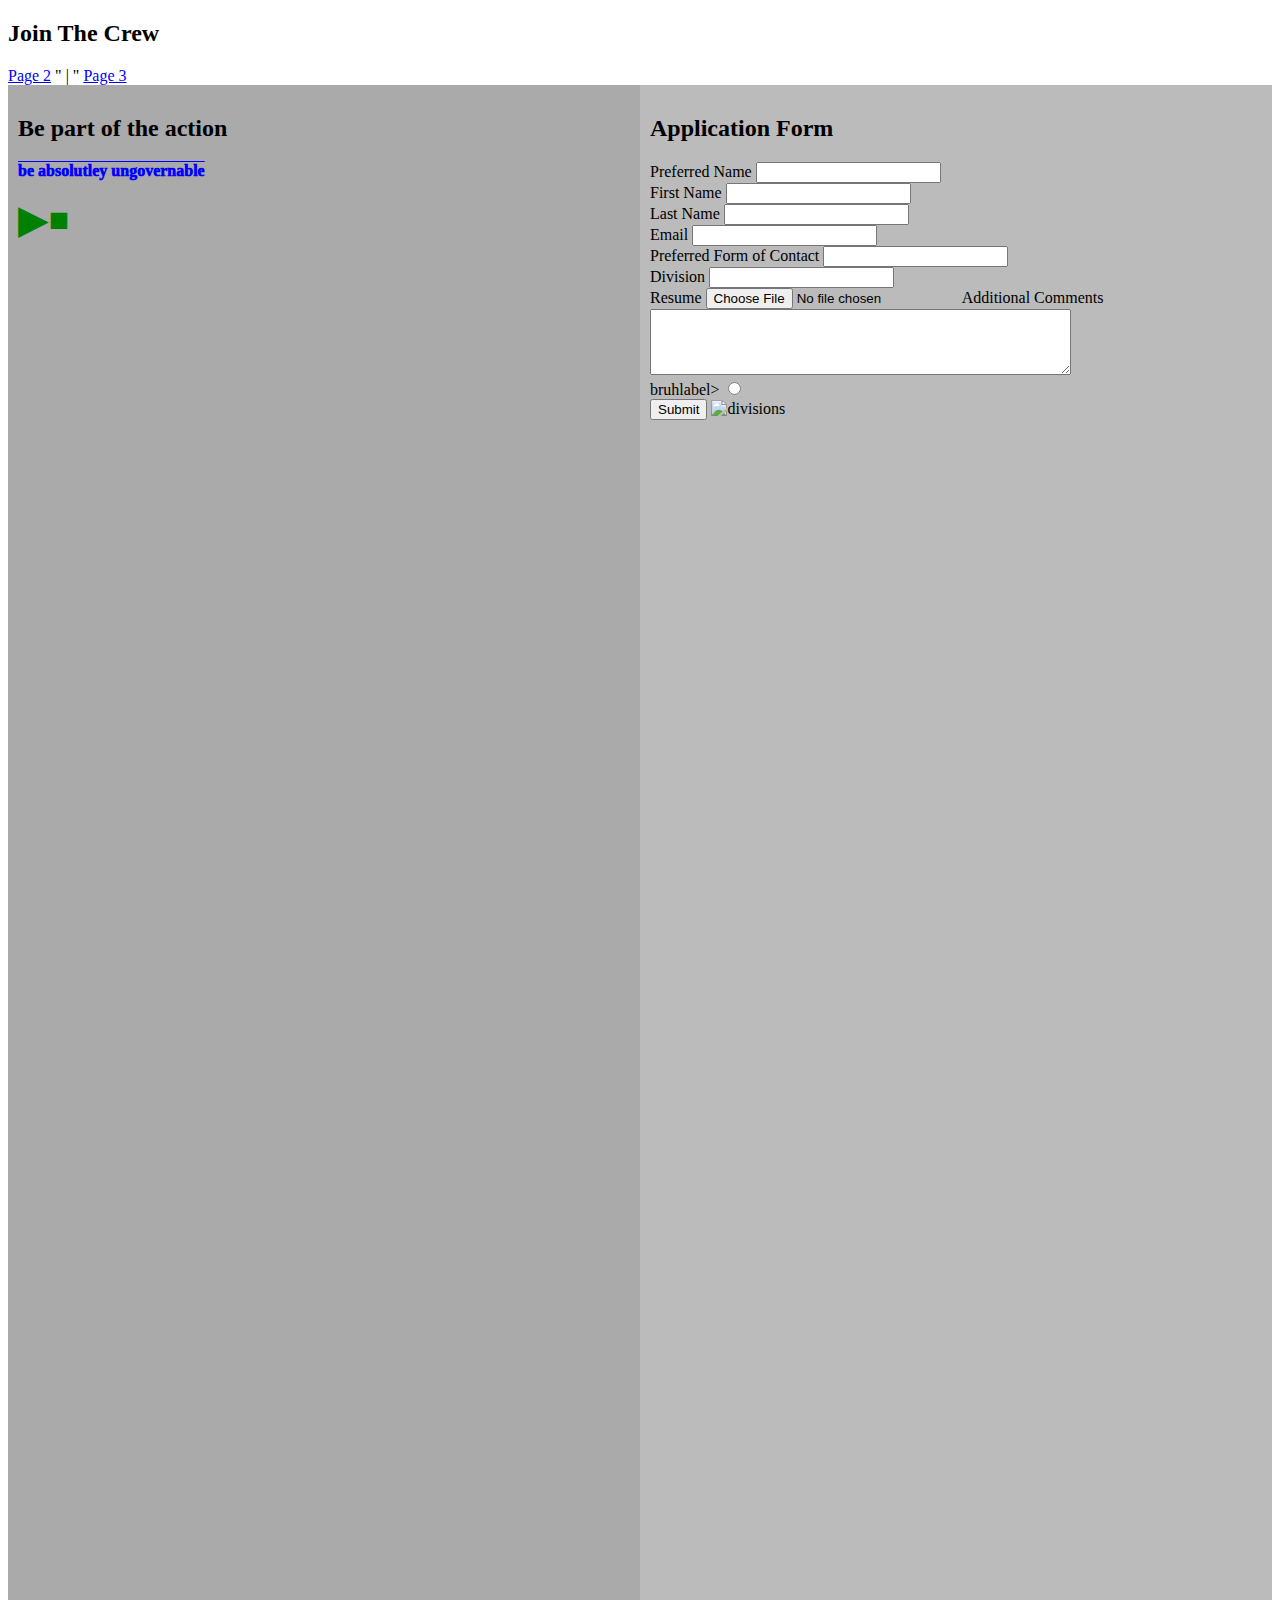
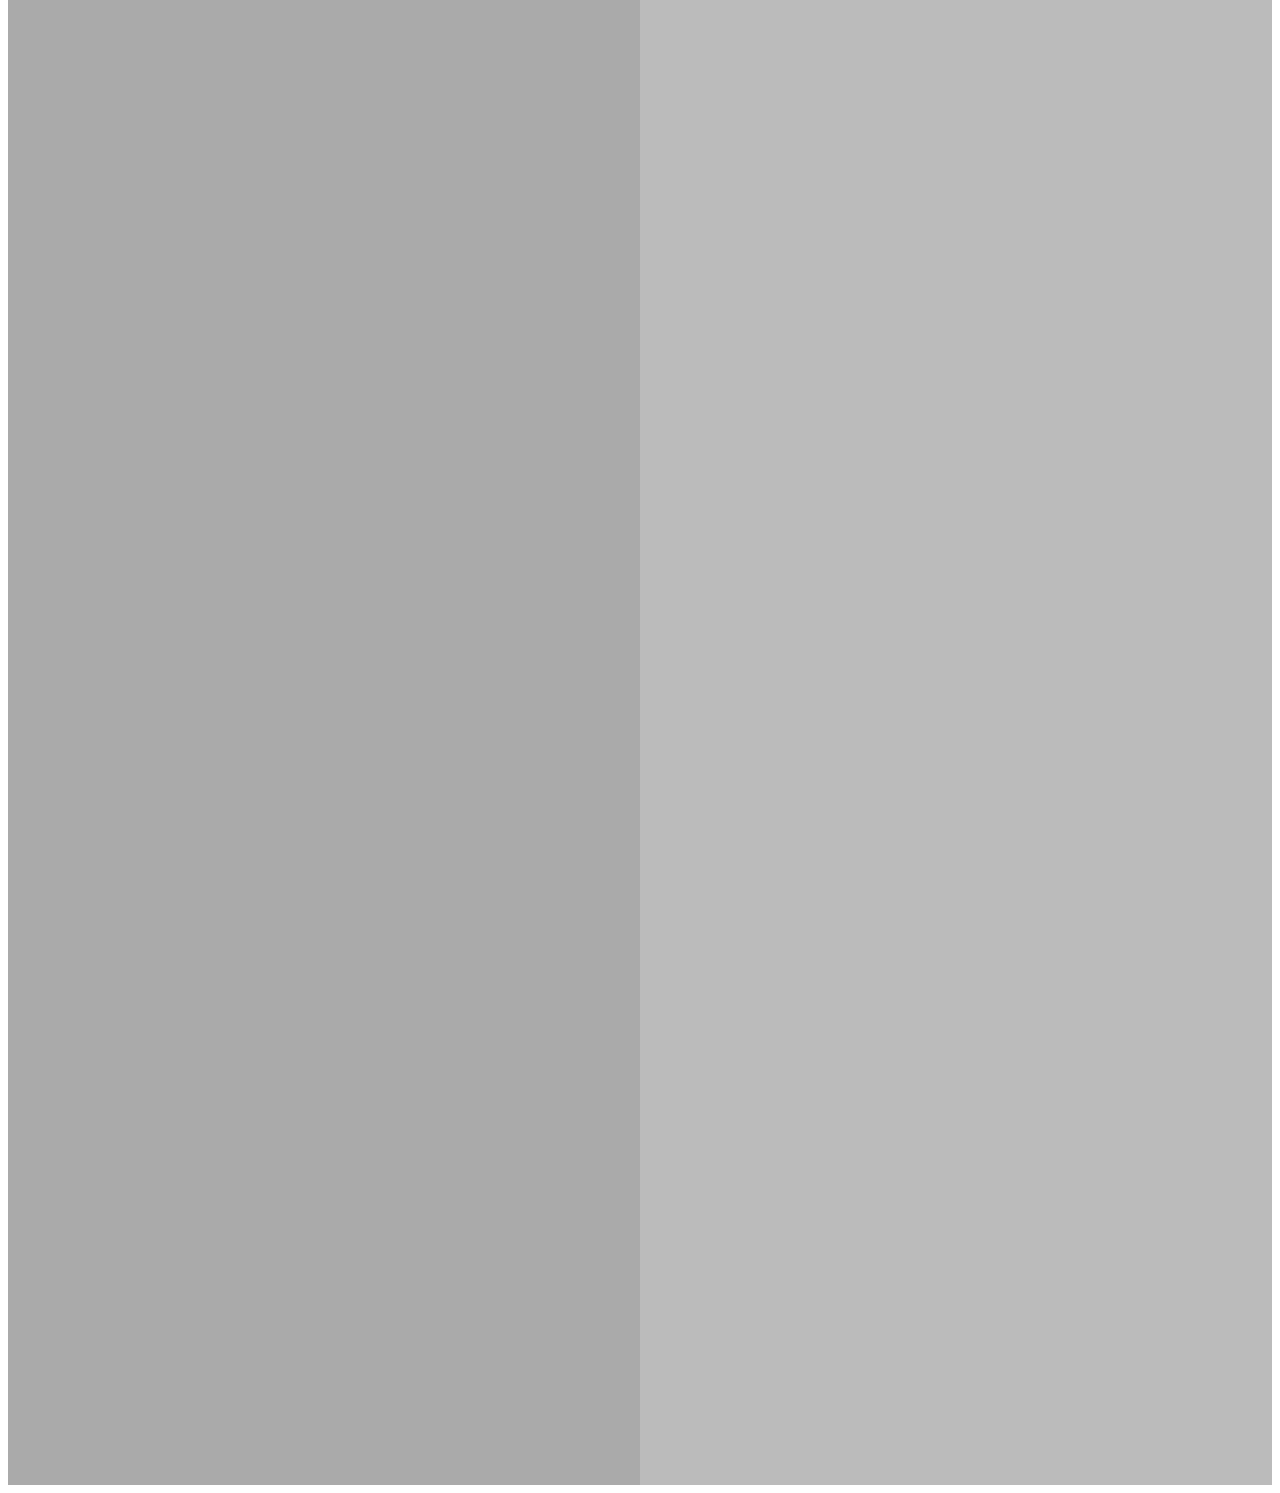
==== form.html @ 186e8eb6 "Update form.html" ====
<!doctype html>
<html lang="en">
 <head>
	<meta charset="utf-8">
 <title>under construction</title>


  <link rel="stylesheet" type="text/css" href="style.css">
  <!-- This is Warren's NEW index page -->
  
<style>
* {
  box-sizing: border-box;
}


.column {
  float: left;
  width: 50%;
  padding: 10px;
  height: 3000px; 
}

/* Clear floats after the columns */
.row:after {
  content: "";
  display: table;
  clear: both;
}
</style>
</head>
<body>

<h2>Join The Crew</h2>
<div id="menu"><a href="Gallery_2.html">Page 2</a>
	" | "
<a href= "Page_3.html">Page 3</a></div>
<div class="row">
  <div class="column" style="background-color:#aaa;">
    <h2>Be part of the action</h2>
    <p>be absolutley ungovernable</p>
    <div class=player>
   <span class="play_btn">▶⏹</span>

    </div>
  </div>
  <div class="column" style="background-color:#bbb;">
    <h2>Application Form</h2>
    <p>
		<div class="form_bg"
		
		<form>
		
			<label for="user_pname">Preferred Name</label>
			<input type="text" id="user_pname" name="preferred_name">
		<br>
			<label for="F_Name">First Name</label>
			<input type="text" id="F_Name">
		<br>
			<label for="L_Name">Last Name</label>
			<input type="text" id="L_Name">
		<br>
			<label for="Email_Add">Email</label>
			<input type="email" id="Email_Add">
		<br>
			<label for="ccn">Preferred Form of Contact</label>
			<input type="text" id="ccn">
		<br>
			<label for="dv">Division</label>
			<input type="text" id="dv">
		<br>
			<label for="ufile">Resume</label>
			<input type="file" accept=".pdf" id="ufile" name="ufile"
		<br>
			<label for="site_comment">Additional Comments</label>
			<textarea id="site_comment" name="link_comment" rows="4" cols="50"></textarea>
		<br>	
			<label for="haha">bruh</label>label>
			<input type="radio" id="haha" name="I consent">
		<br>
			<input type="submit" id="sbmt" name="submit_application" value="Submit"
		</form>
     
	<img src="https://images-wixmp-ed30a86b8c4ca887773594c2.wixmp.com/f/d8f16556-4d3b-4541-9ef1-08a618b6575d/d9rj9as-a84a9bfb-2cca-48a1-a983-e93dba98e8dd.png/v1/fill/w_800,h_888,q_80,strp/space_battleship_yamato_starblazers_uniforms_by_charyui_d9rj9as-fullview.jpg?token=eyJ0eXAiOiJKV1QiLCJhbGciOiJIUzI1NiJ9.[base64].107S1rjmoCkJqK1LF28pUkgkkL92irTcRWIQ4vz5A8Y" alt="divisions" class="responsive"
    </p>
  </div>
</div>

</body>
</html>
---- style.css ----
<head>
<!-- this is ripped from intro to HTML and tags -->
	<style>
	/*Heading 1 styles*/
	h1 {color: blue;}
	/* Paragraph styles */
	p {
	color:blue;
	font-weight: 1000;
	text-decoration: overline;
	}
	/*Anchor Styles*/
	a {
	color: red;
	}
	bg_div {
    background-image: url("space.jpg");
}
	.responsive {
	width: 100%;
	height: auto;
}
a {
    color: blue;
}

a:visited {
    color: purple;
}

a:hover {
    color: crimson;
}

a:active {
    border: 3px solid crimson;
}
button:focus {
    border: 3px solid blue;
}

input:focus {
    border: 3px solid blue;
}
.play_btn {
	color: green;
	font-size: 40px;
}
.play_btn:hover {
	color: orange;
}
.player {
	min-height: 200px;
	min-width: 400px;
}
	</style>
</head>
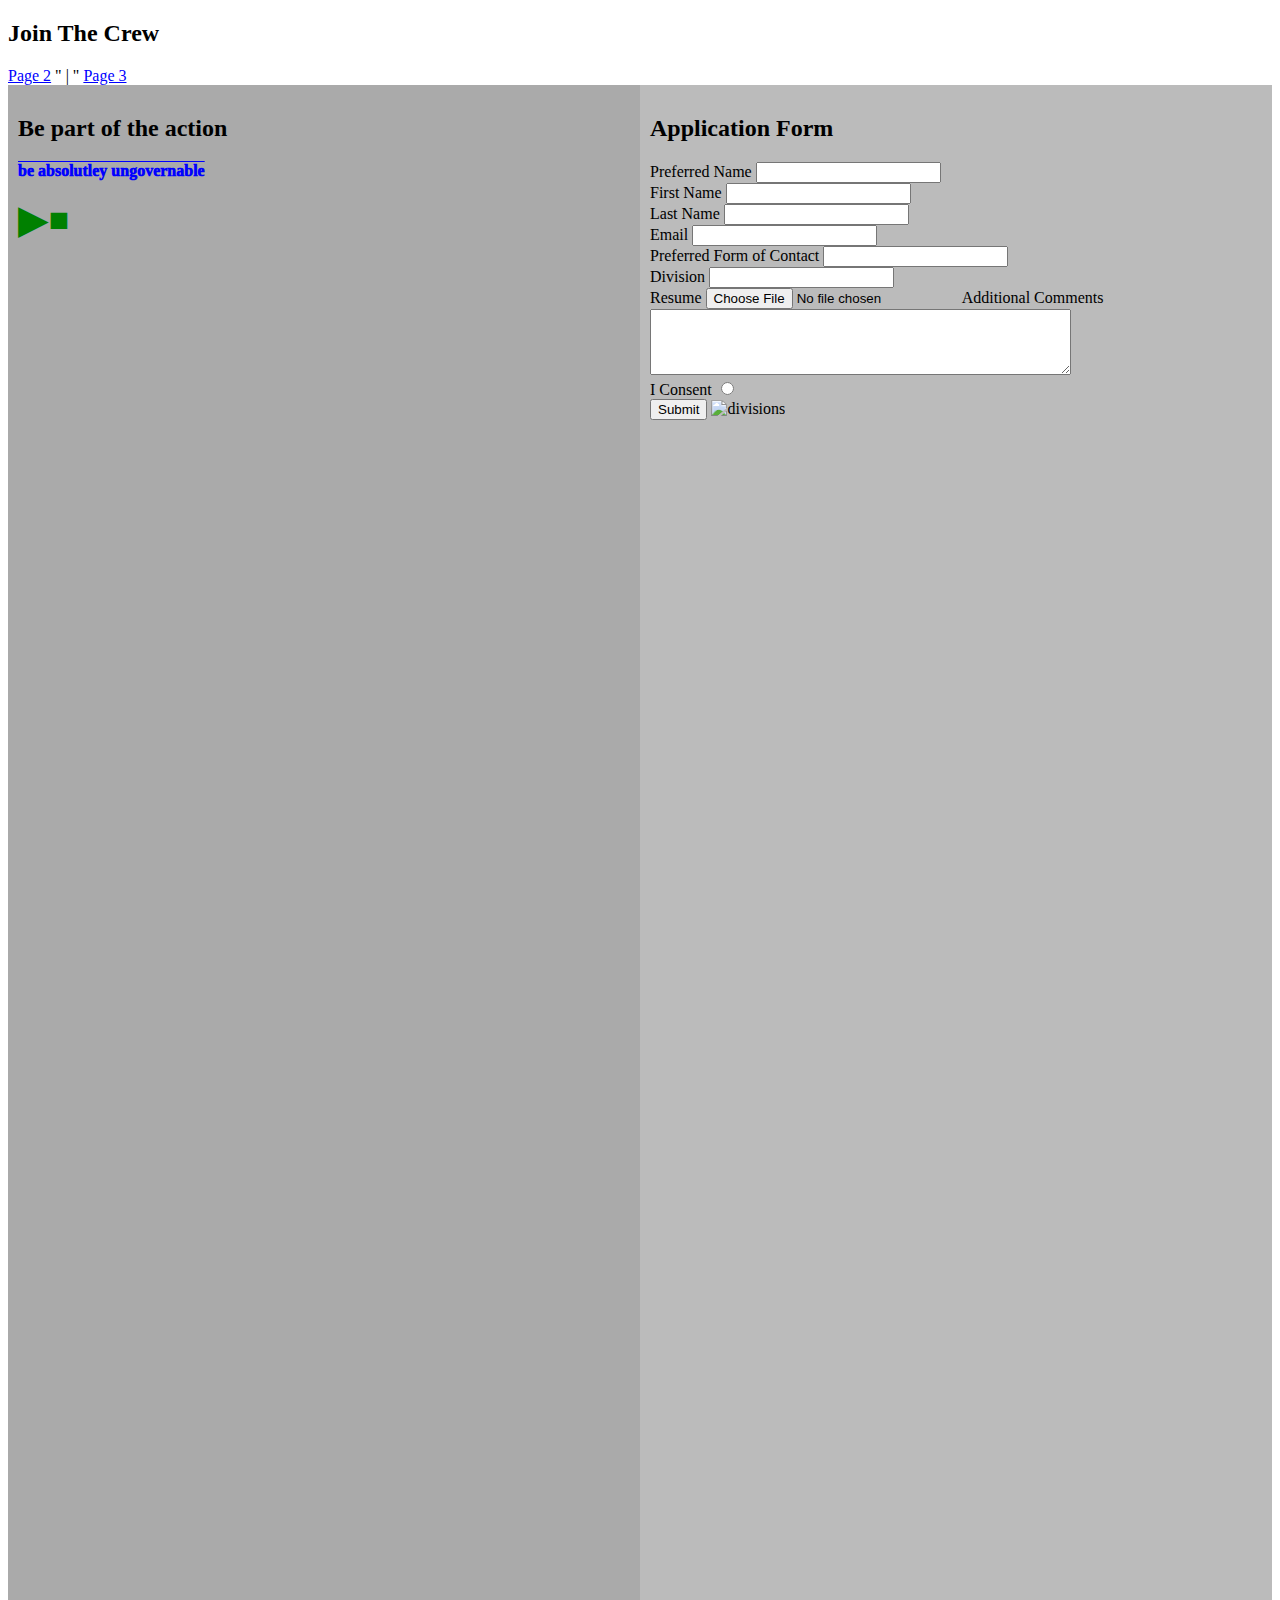
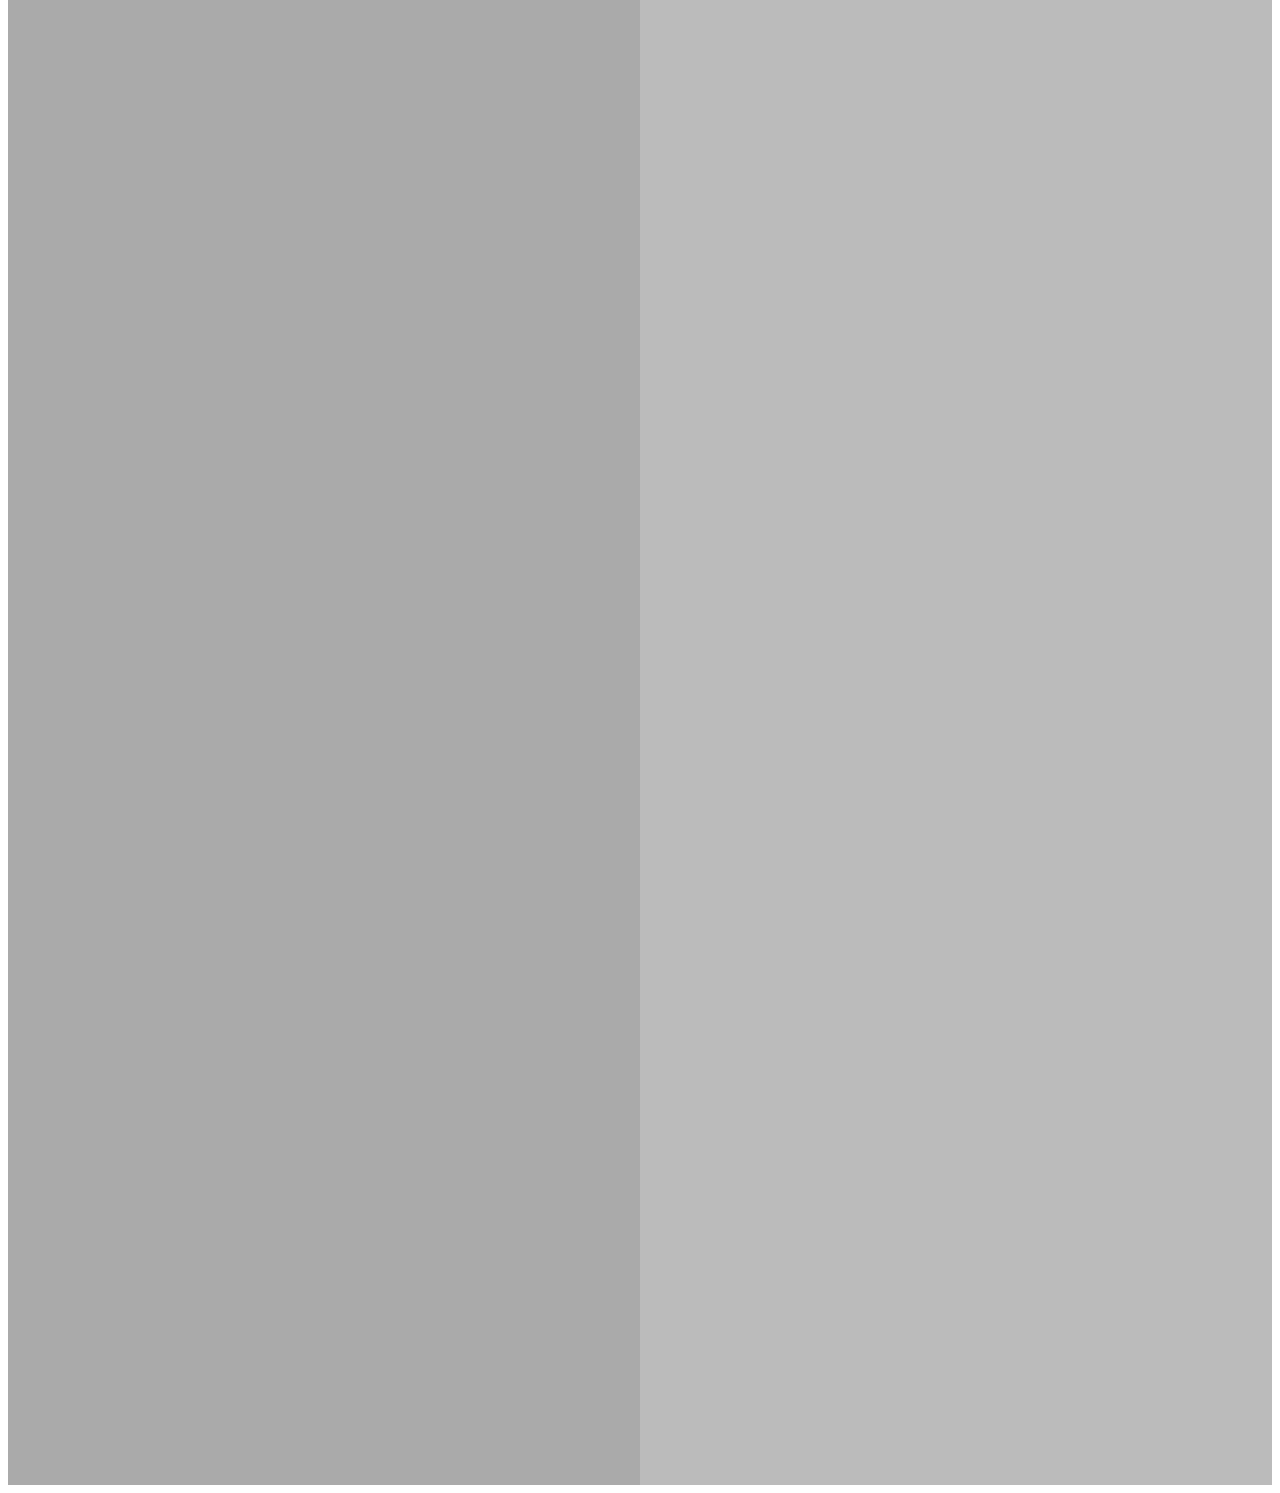
==== commit dc4a9eea: "Update form.html" ====
--- a/form.html
+++ b/form.html
@@ -75,7 +75,7 @@
 			<label for="site_comment">Additional Comments</label>
 			<textarea id="site_comment" name="link_comment" rows="4" cols="50"></textarea>
 		<br>	
-			<label for="haha">bruh</label>label>
+			<label for="haha">I Consent</label>
 			<input type="radio" id="haha" name="I consent">
 		<br>
 			<input type="submit" id="sbmt" name="submit_application" value="Submit"
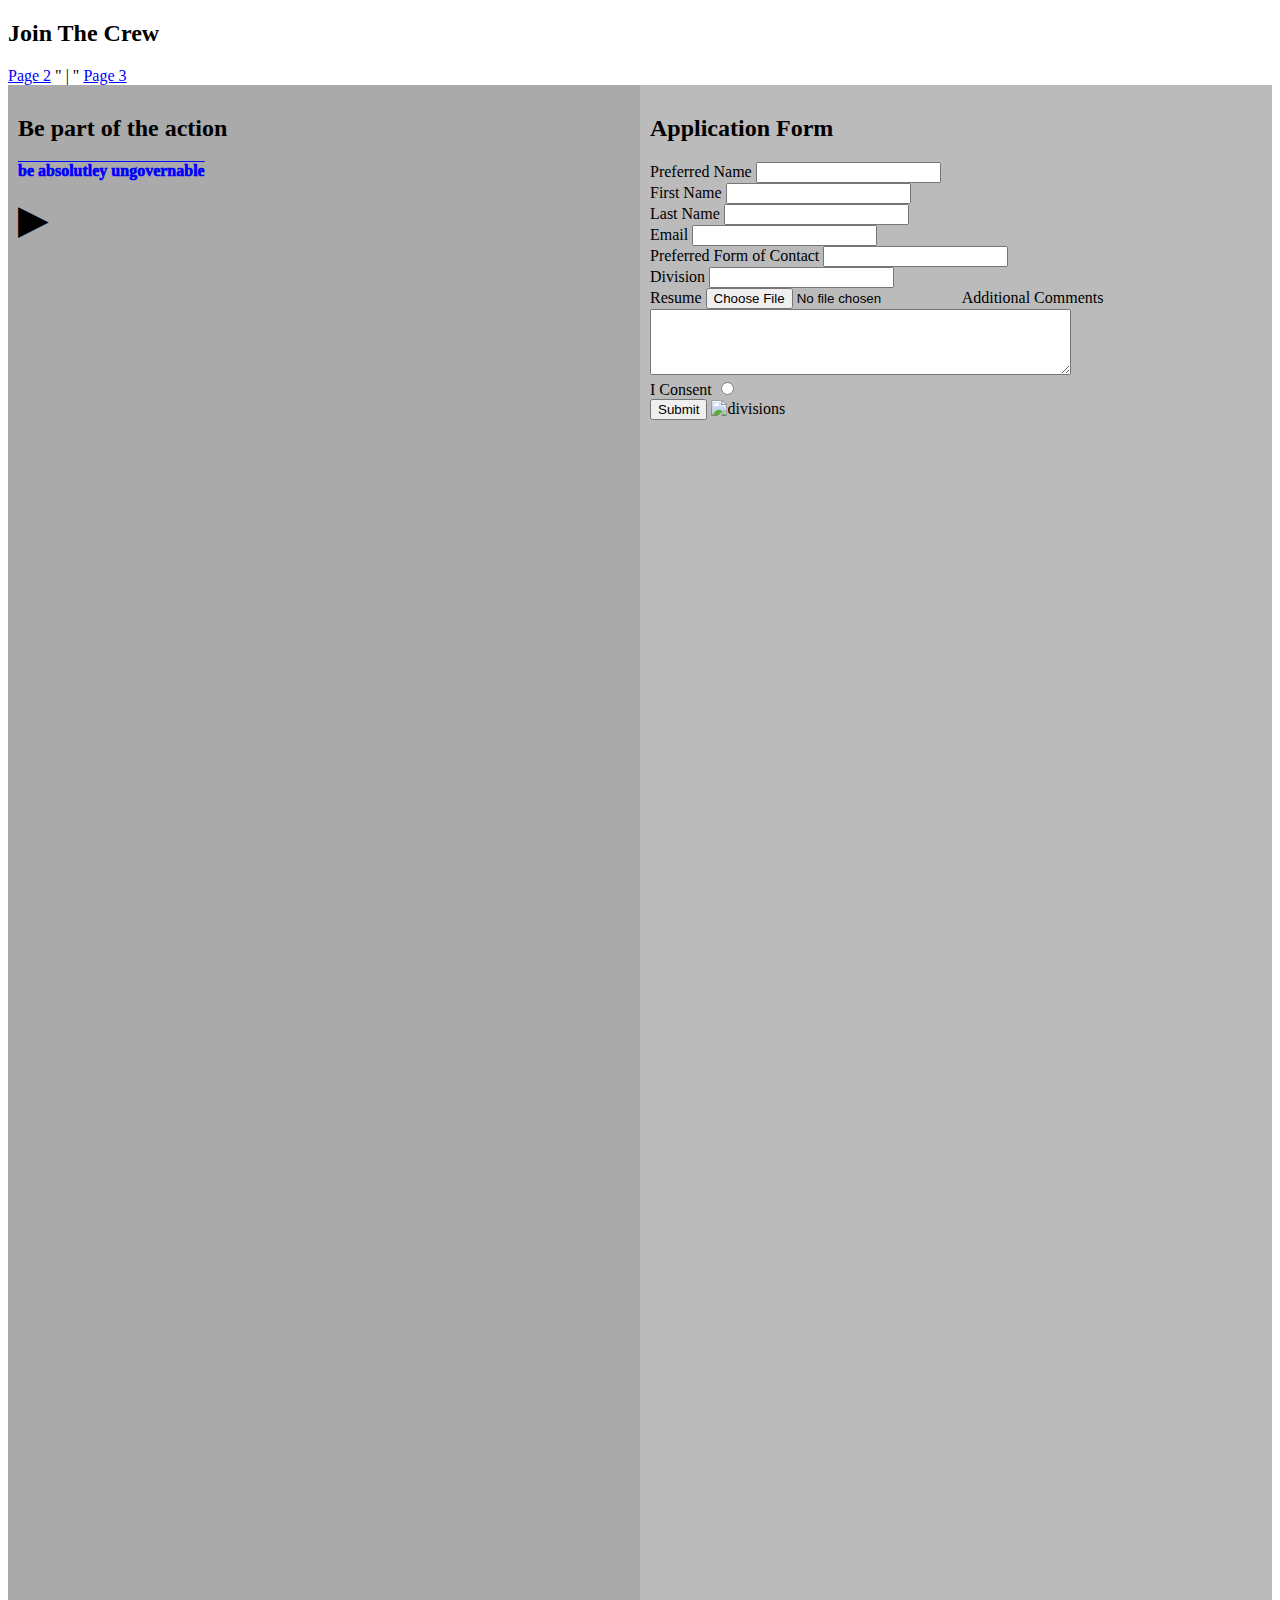
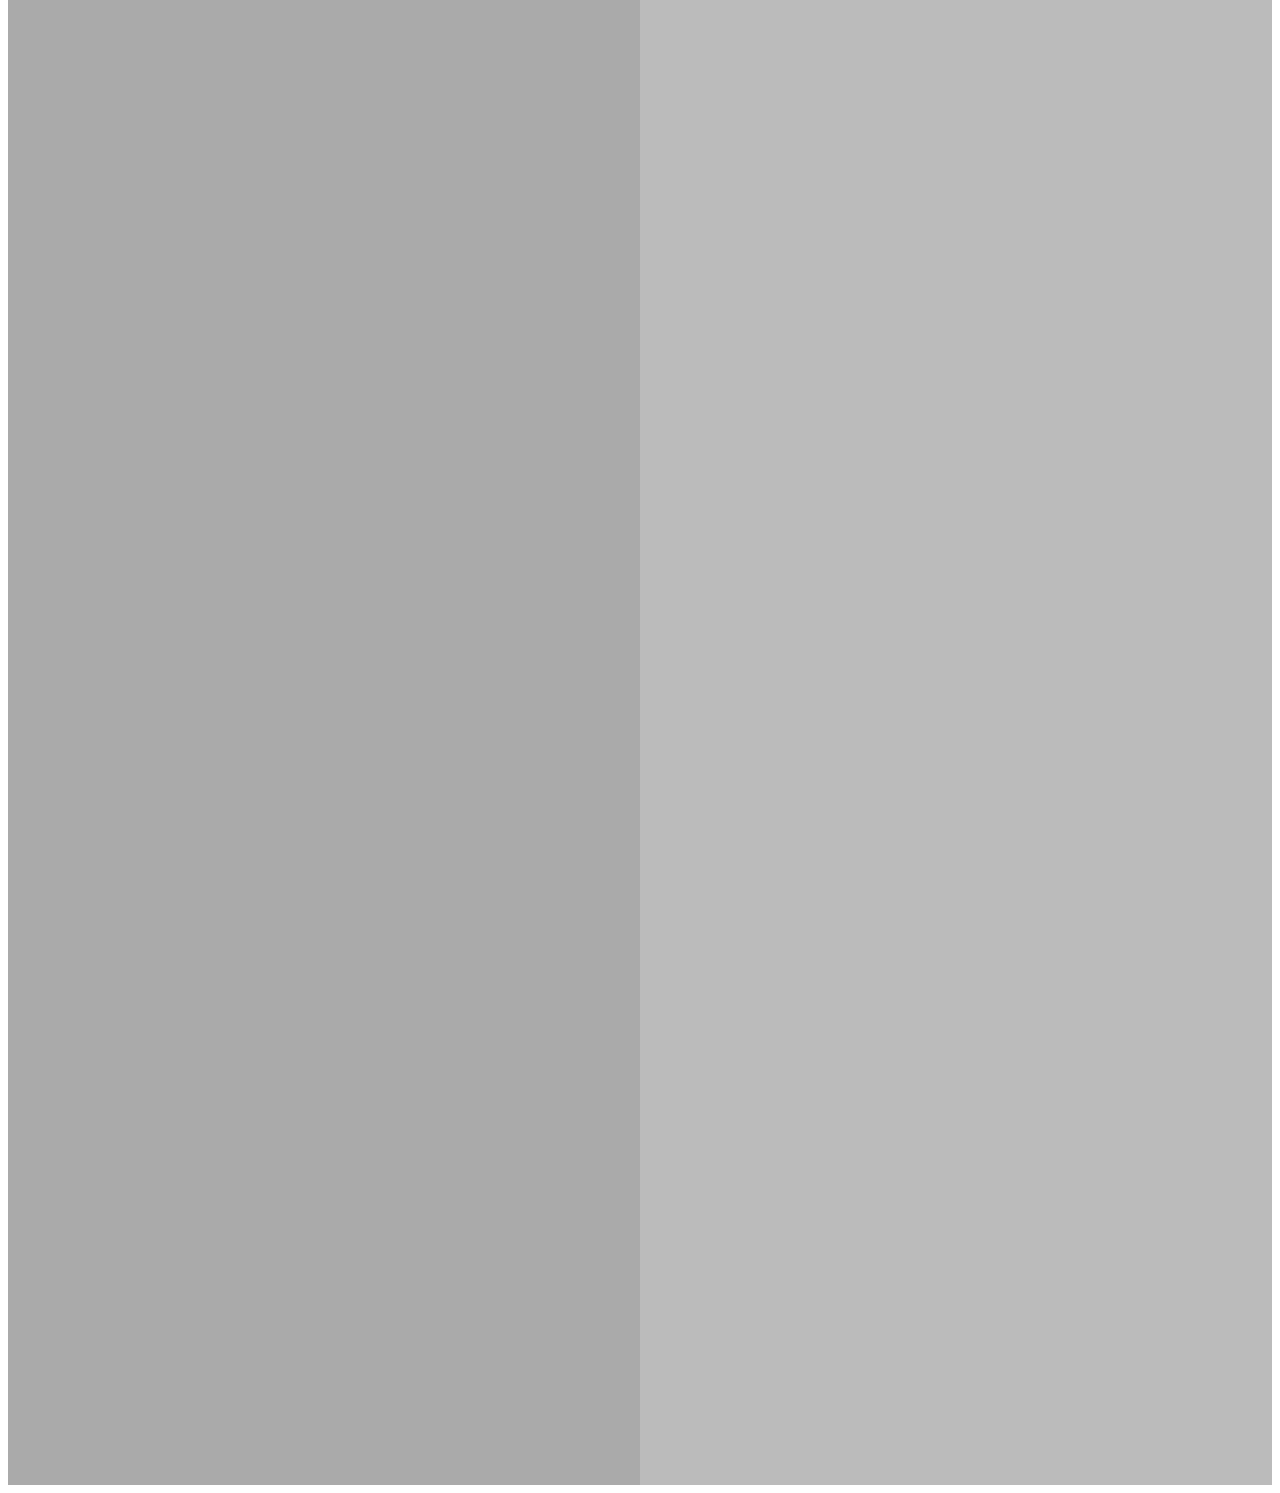
==== commit a808f2d1: "Update form.html" ====
--- a/form.html
+++ b/form.html
@@ -40,7 +40,7 @@
     <h2>Be part of the action</h2>
     <p>be absolutley ungovernable</p>
     <div class=player>
-   <span class="play_btn">▶⏹</span>
+   <span class="play_btn">▶</span>
 
     </div>
   </div>
--- a/style.css
+++ b/style.css
@@ -1,15 +1,14 @@
-<head>
 <!-- this is ripped from intro to HTML and tags -->
-	<style>
-	/*Heading 1 styles*/
+	
+	
 	h1 {color: blue;}
-	/* Paragraph styles */
+	
 	p {
 	color:blue;
 	font-weight: 1000;
 	text-decoration: overline;
 	}
-	/*Anchor Styles*/
+	
 	a {
 	color: red;
 	}
@@ -43,11 +42,12 @@
     border: 3px solid blue;
 }
 .play_btn {
-	color: green;
+	 color: black;
+    transition: color 2s ease-out;
 	font-size: 40px;
 }
 .play_btn:hover {
-	color: orange;
+	color: red;
 }
 .player {
 	min-height: 200px;
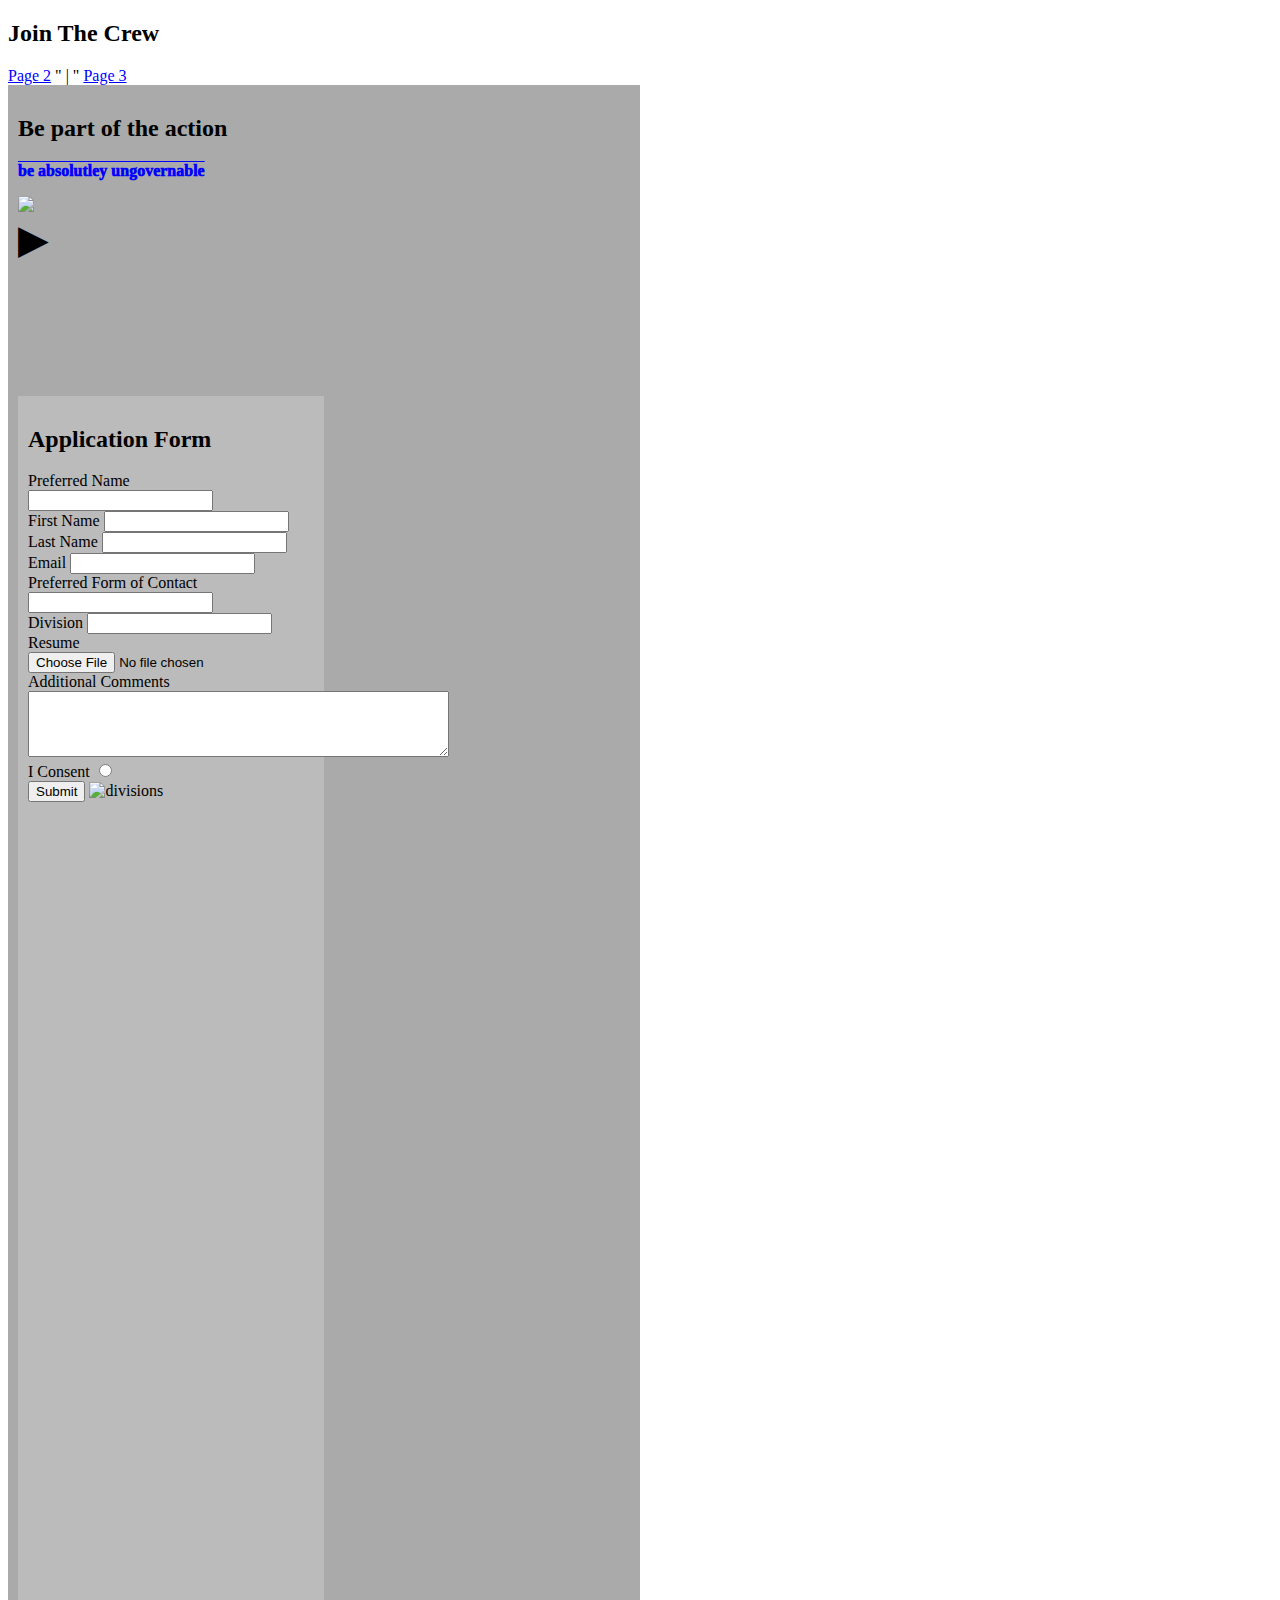
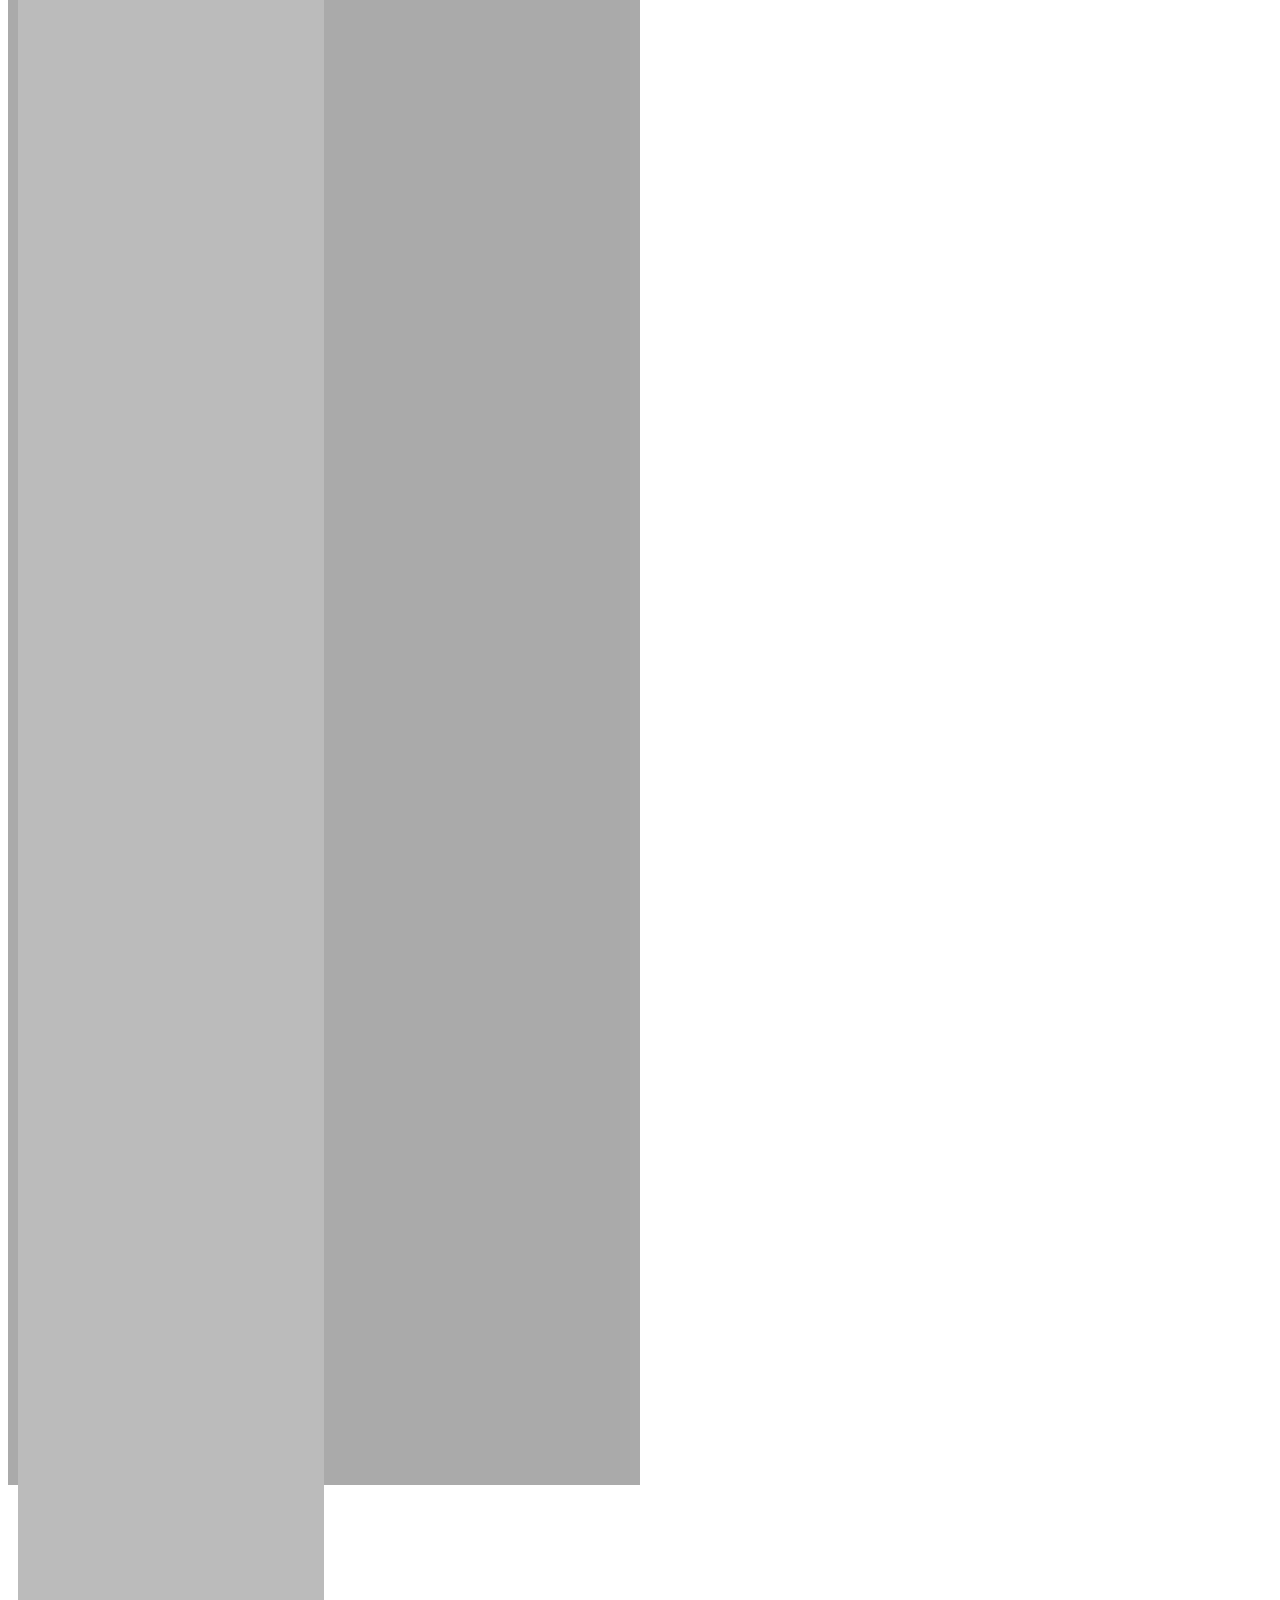
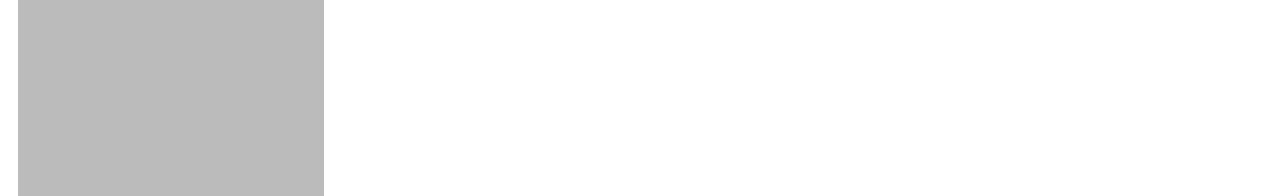
==== commit e00d1672: "Update form.html" ====
--- a/form.html
+++ b/form.html
@@ -40,6 +40,8 @@
     <h2>Be part of the action</h2>
     <p>be absolutley ungovernable</p>
     <div class=player>
+	    <div class="player_window">
+		    <img class="h_img" src="https://static.wikia.nocookie.net/yamato/images/4/41/Cosmo_Navy_patch.png/revision/latest?cb=20160807231429"><br>
    <span class="play_btn">▶</span>
 
     </div>
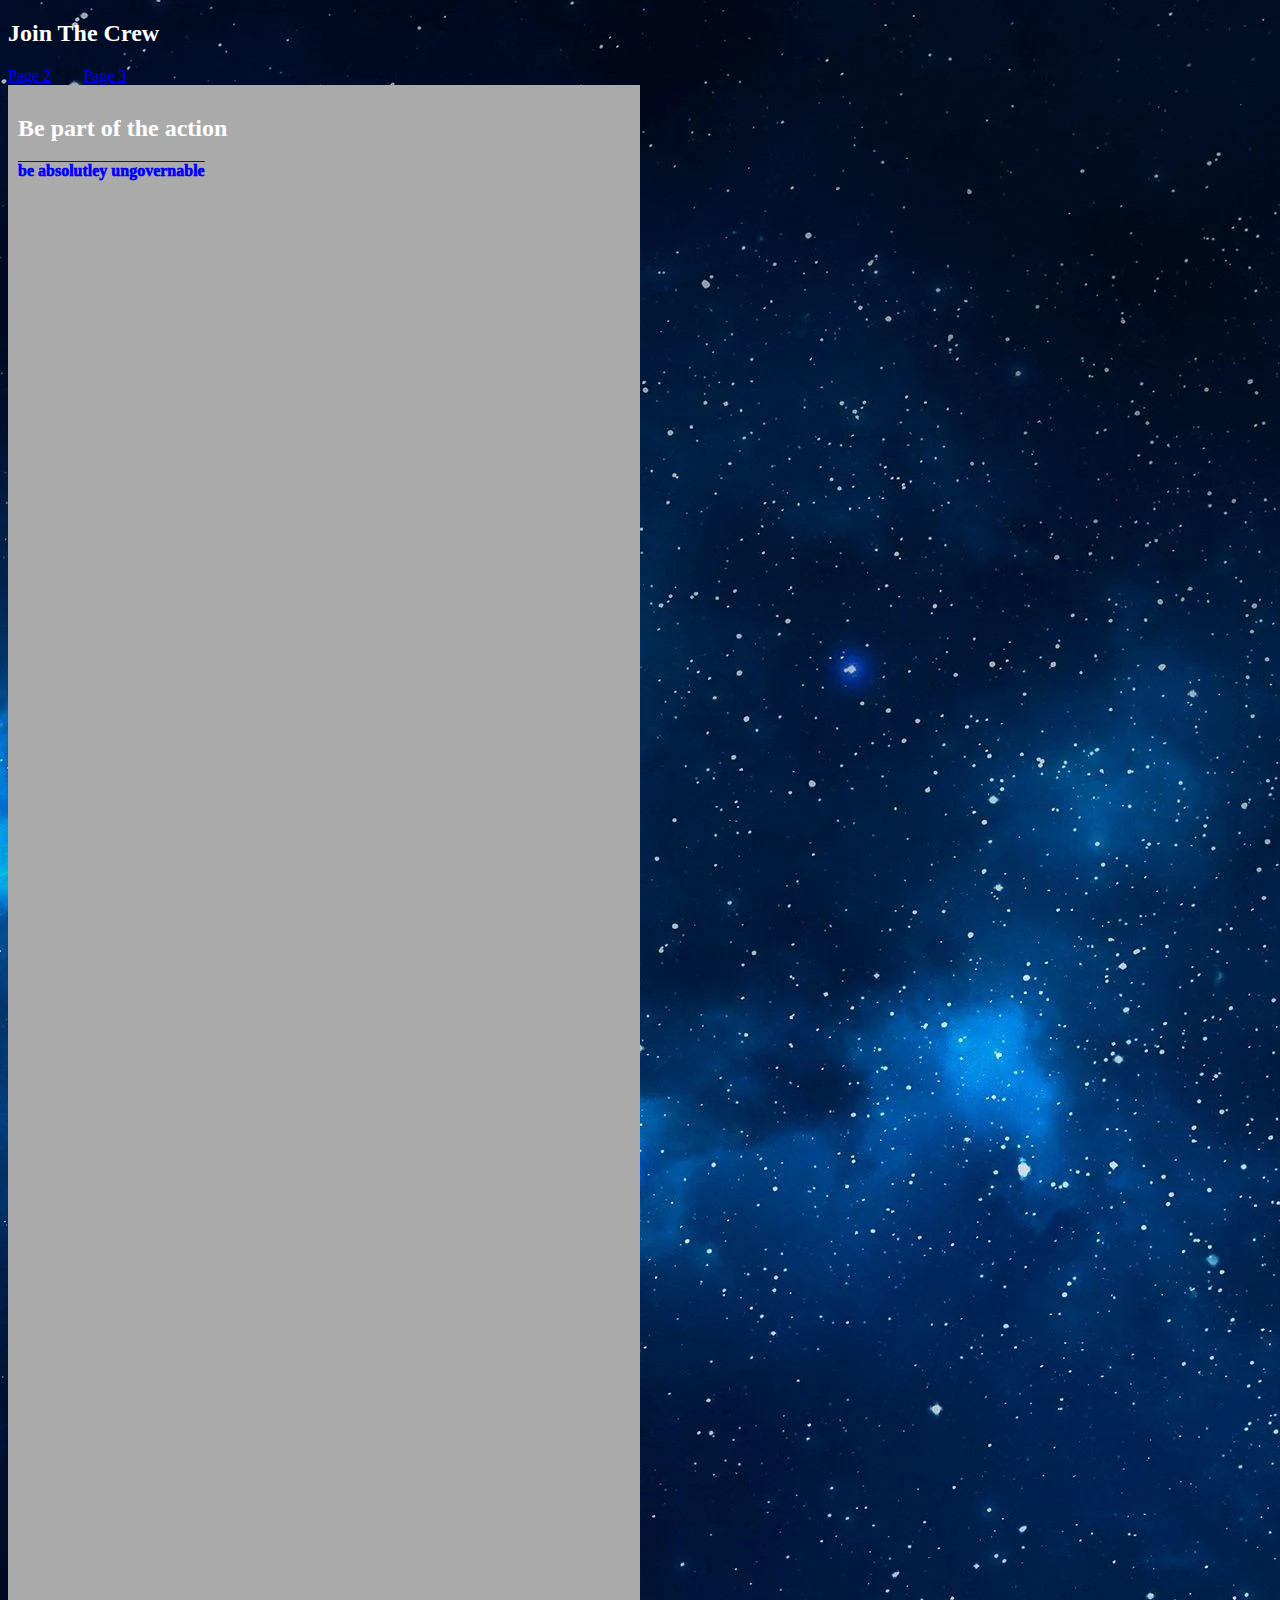
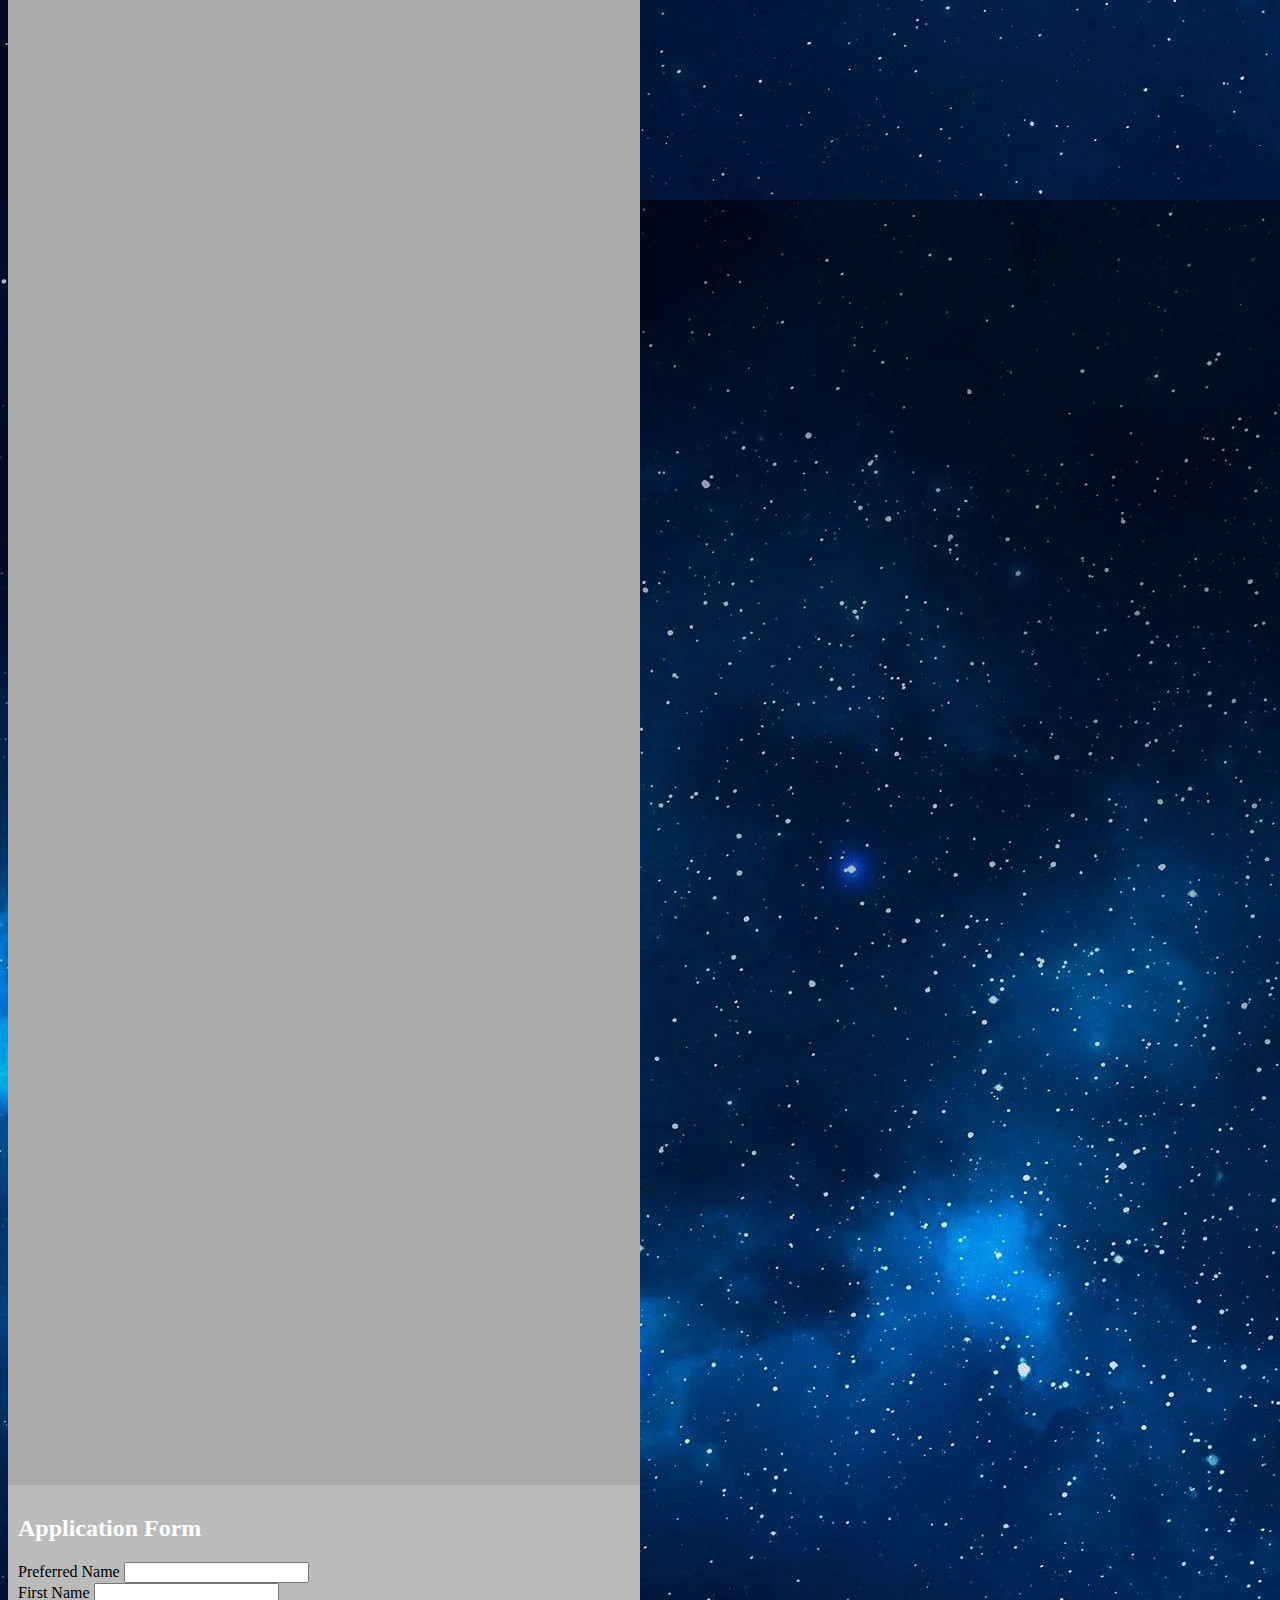
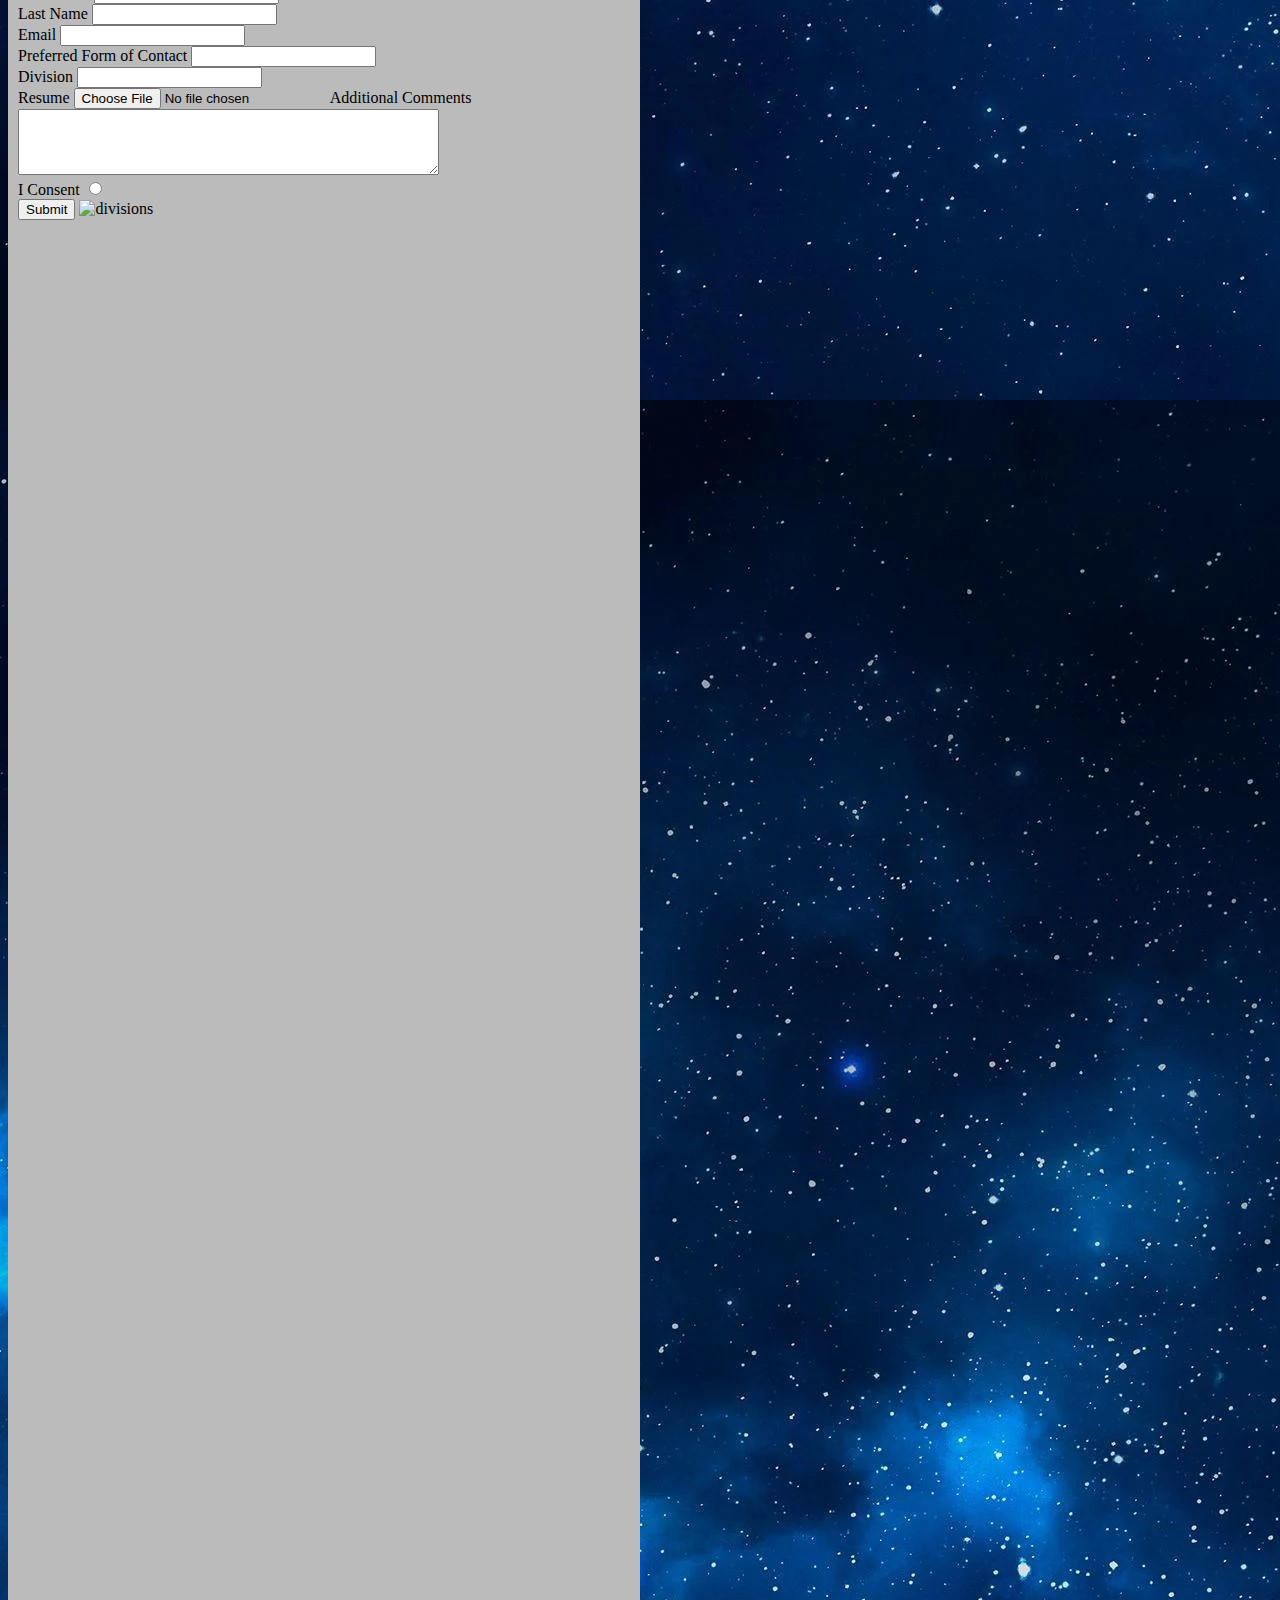
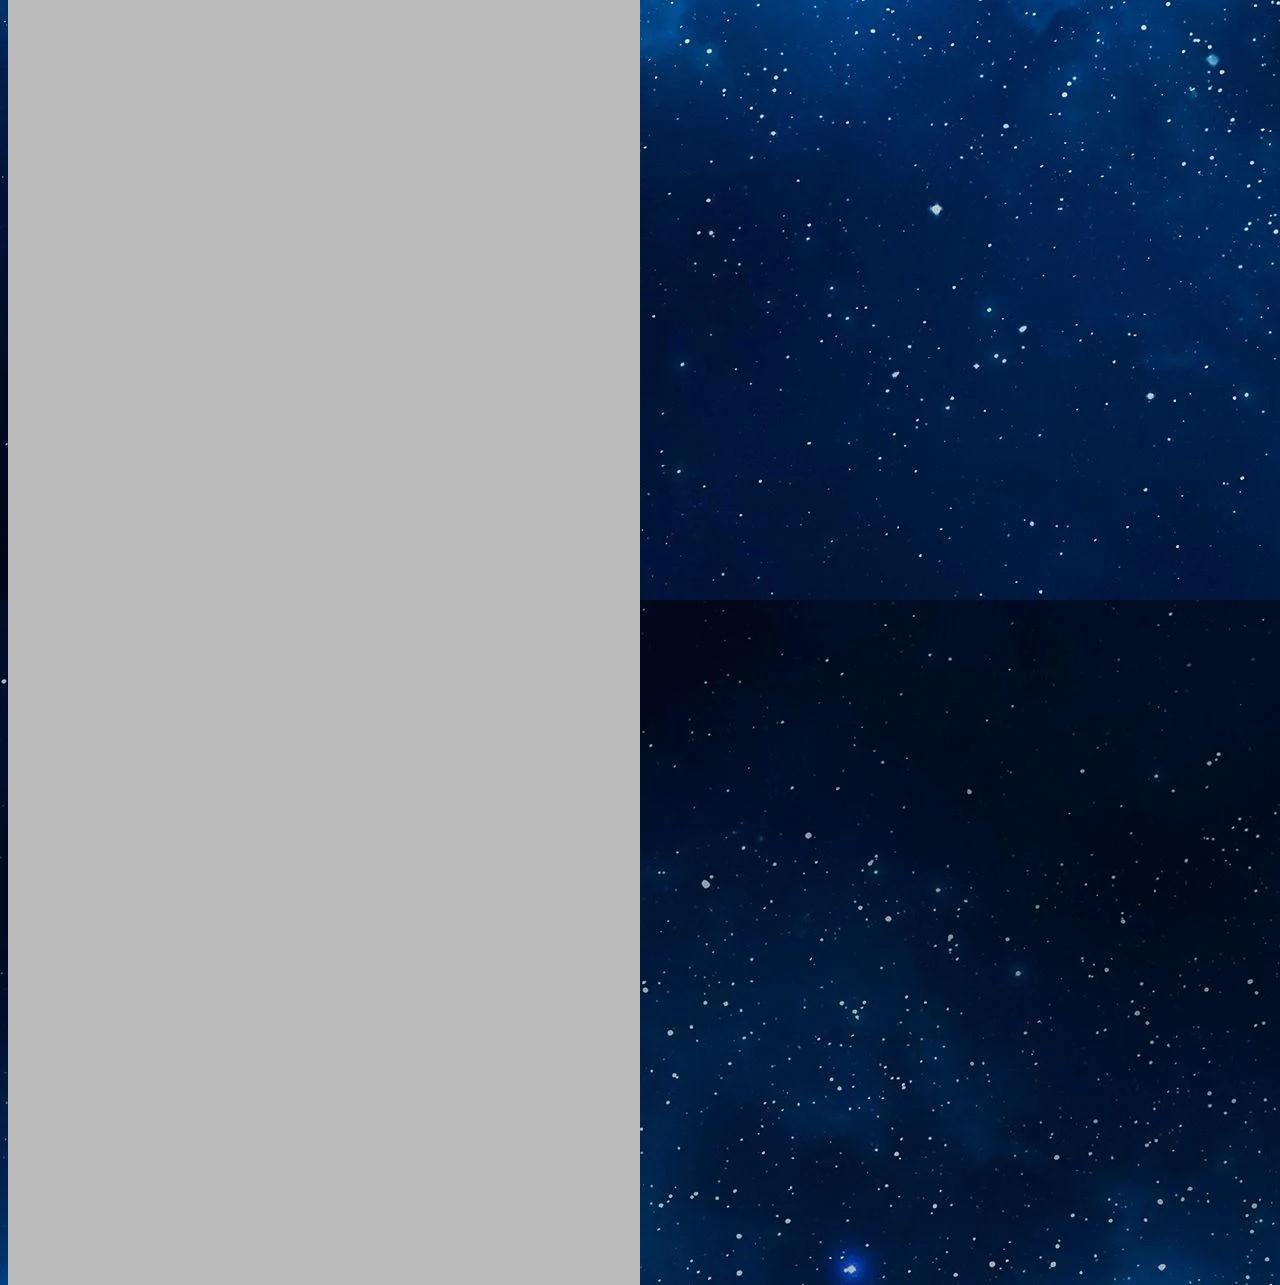
==== commit b49677a1: "Update form.html" ====
--- a/form.html
+++ b/form.html
@@ -39,11 +39,7 @@
   <div class="column" style="background-color:#aaa;">
     <h2>Be part of the action</h2>
     <p>be absolutley ungovernable</p>
-    <div class=player>
-	    <div class="player_window">
-		    <img class="h_img" src="https://static.wikia.nocookie.net/yamato/images/4/41/Cosmo_Navy_patch.png/revision/latest?cb=20160807231429"><br>
-   <span class="play_btn">▶</span>
-
+    <div class="circle"></div>
     </div>
   </div>
   <div class="column" style="background-color:#bbb;">
--- a/style.css
+++ b/style.css
@@ -2,7 +2,7 @@
 	
 	
 	h1 {color: blue;}
-	
+	h2 {color: white;}
 	p {
 	color:blue;
 	font-weight: 1000;
@@ -12,8 +12,8 @@
 	a {
 	color: red;
 	}
-	bg_div {
-    background-image: url("space.jpg");
+	body {
+ background-image: url("space.jpg");
 }
 	.responsive {
 	width: 100%;
@@ -50,8 +50,7 @@
 	color: red;
 }
 .player {
-	min-height: 200px;
-	min-width: 400px;
+	min-heigt: 300px;
+	min-width: 200px;
+	background-color: #DDDDDDDD;
 }
-	</style>
-</head>
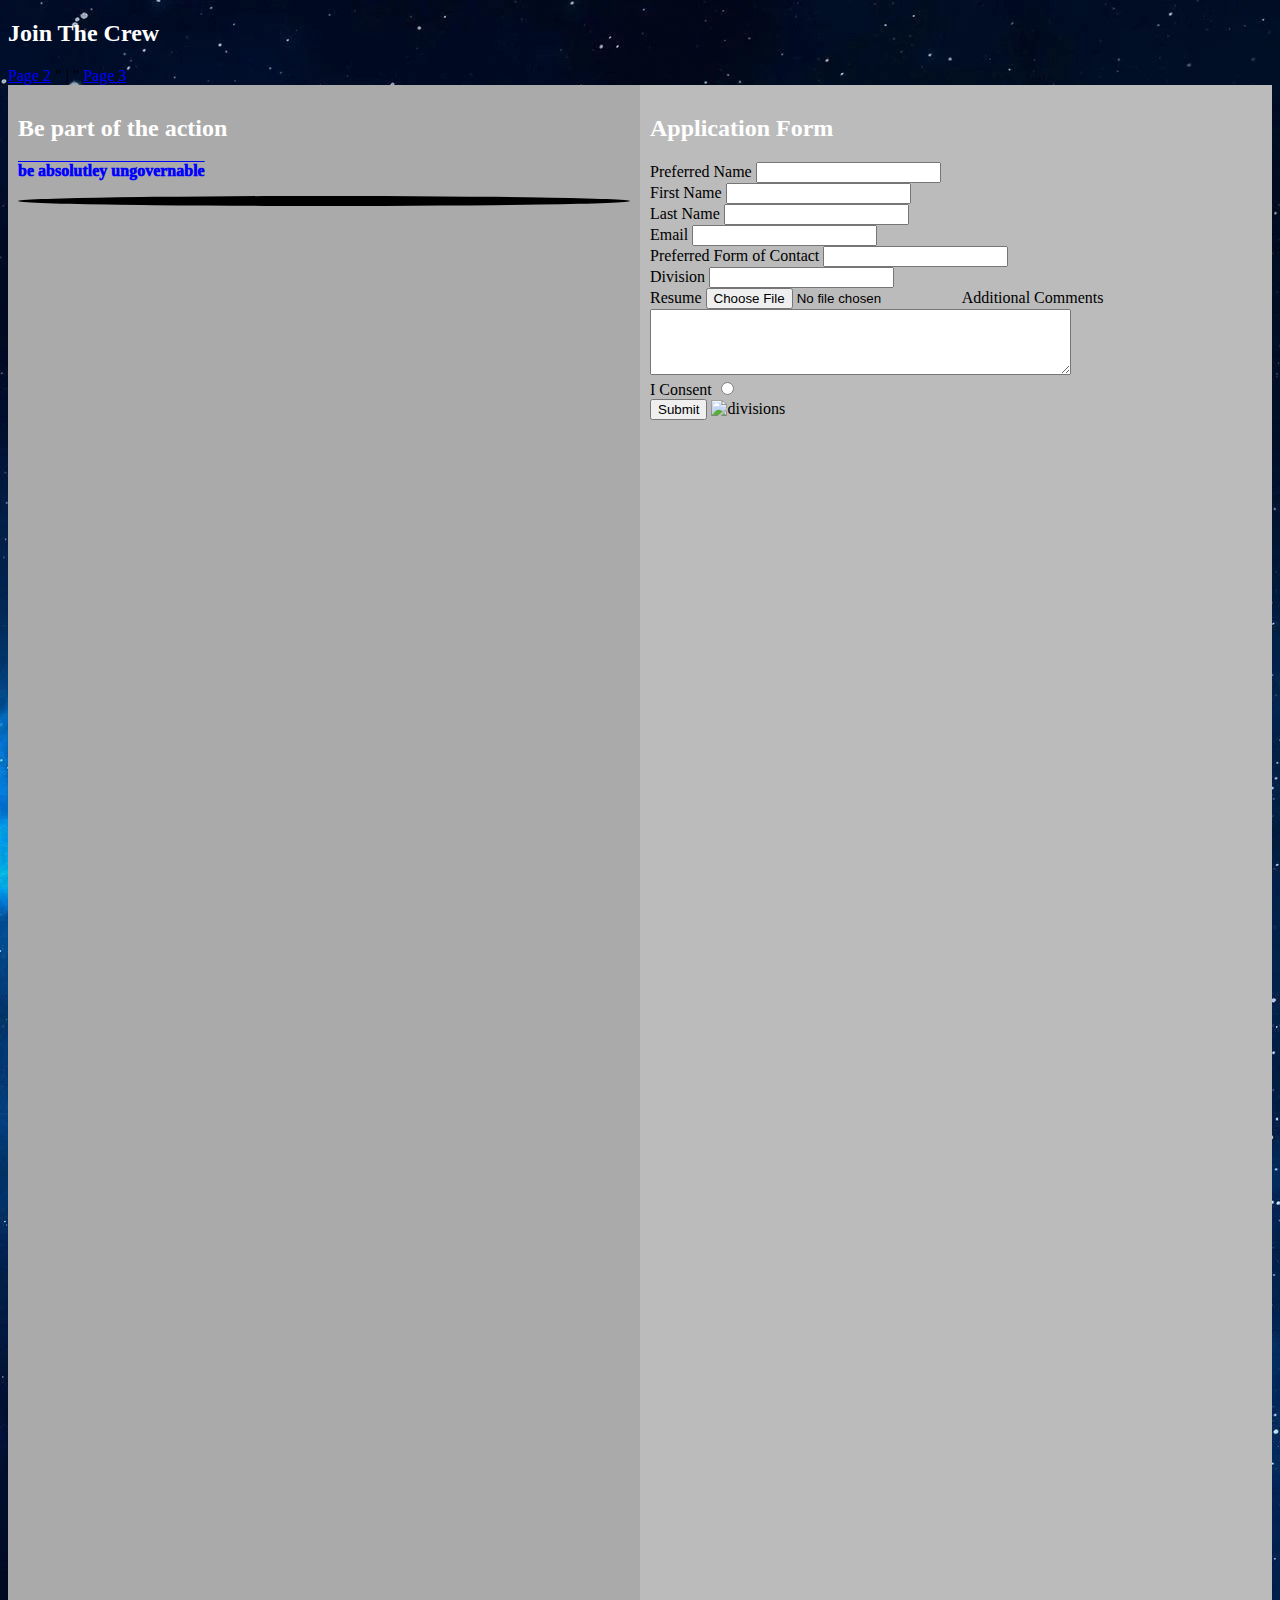
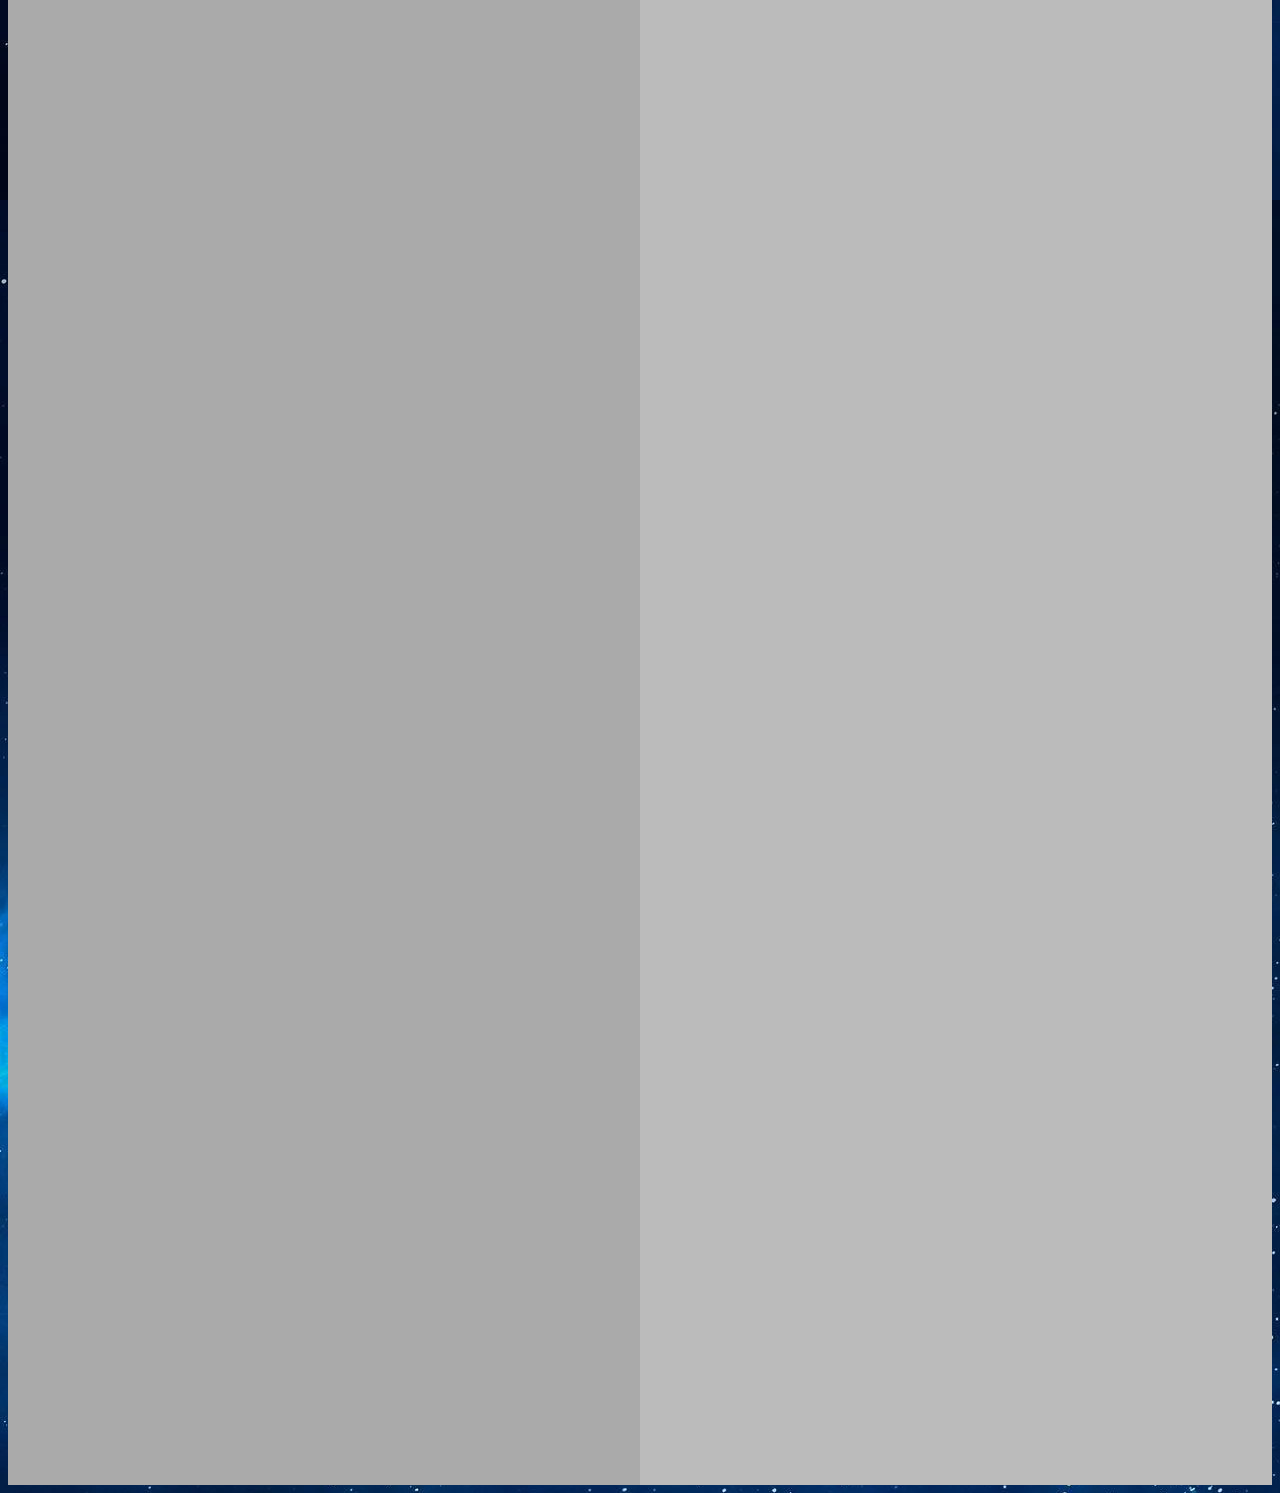
==== commit 1bede157: "Update form.html" ====
--- a/form.html
+++ b/form.html
@@ -40,7 +40,6 @@
     <h2>Be part of the action</h2>
     <p>be absolutley ungovernable</p>
     <div class="circle"></div>
-    </div>
   </div>
   <div class="column" style="background-color:#bbb;">
     <h2>Application Form</h2>
--- a/style.css
+++ b/style.css
@@ -54,3 +54,27 @@
 	min-width: 200px;
 	background-color: #DDDDDDDD;
 }
+@keyframes bounce {
+    0% {
+        top: 0px;
+        width: 100px;
+        height: 100px;
+    }
+    90% {
+        width: 100px;
+        height: 100px;
+    }
+    100% {
+        width: 100px;
+        height: 80px;
+        top: 100px;
+    }
+}
+
+.circle {
+    position: relative;
+    border: 5px solid black;
+    border-radius: 50%;
+    background-color: crimson;
+    animation: bounce 1s ease-in alternate infinite;
+}
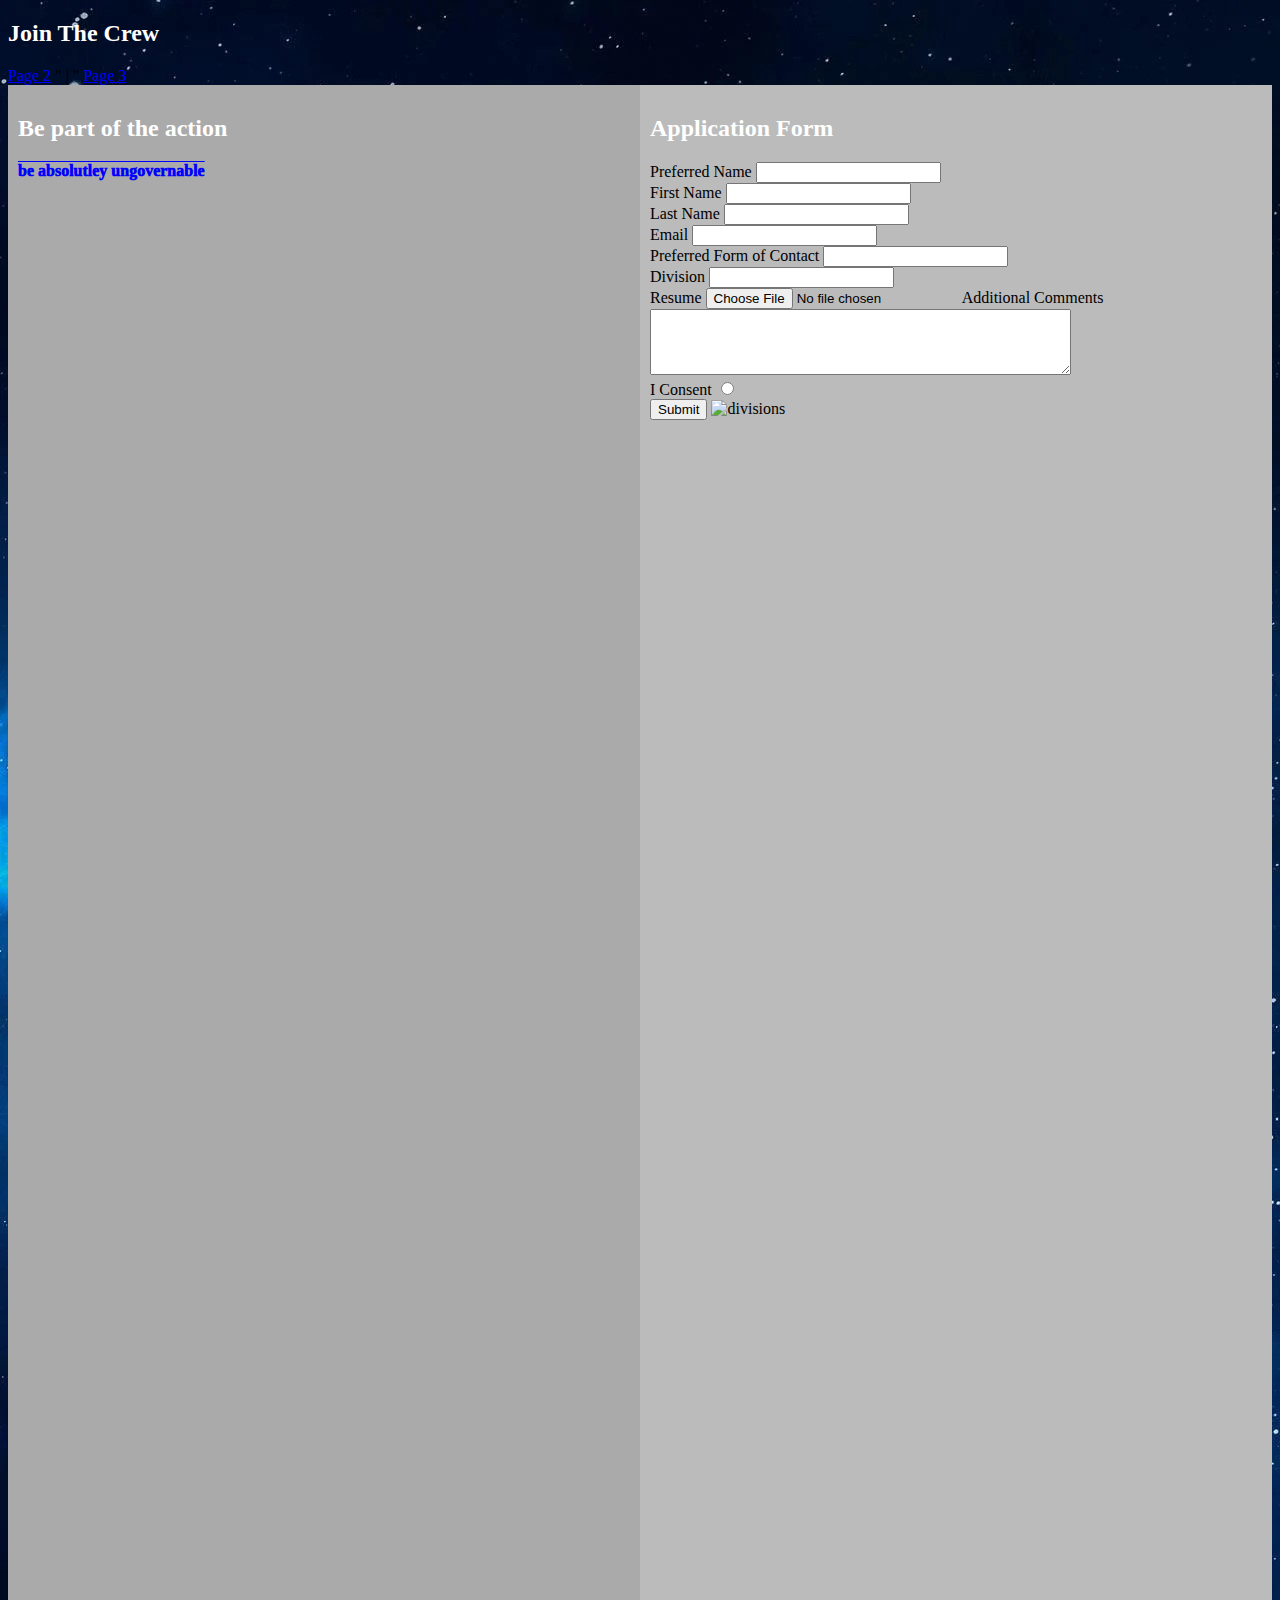
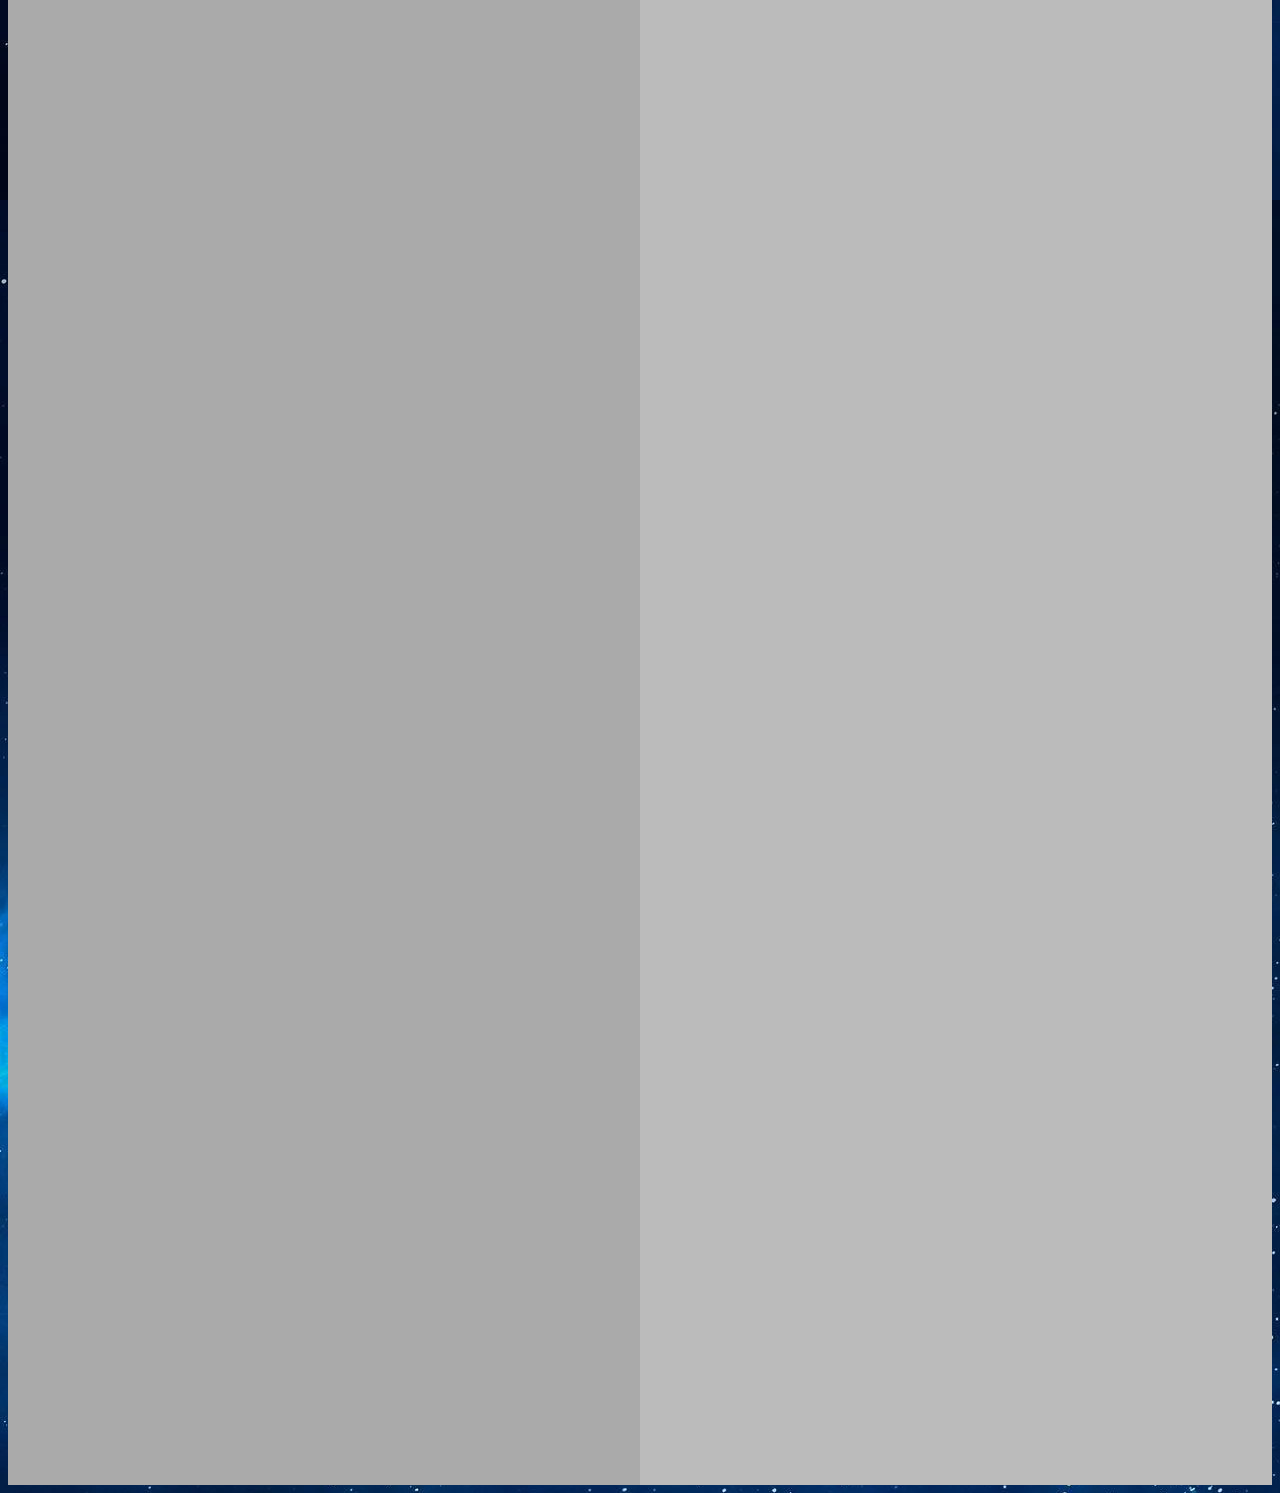
==== commit c48e4143: "Update form.html" ====
--- a/form.html
+++ b/form.html
@@ -39,7 +39,7 @@
   <div class="column" style="background-color:#aaa;">
     <h2>Be part of the action</h2>
     <p>be absolutley ungovernable</p>
-    <div class="circle"></div>
+    <div style="position:relative;padding-bottom:56.25%;height:0;overflow:hidden;"> <iframe style="width:100%;height:100%;position:absolute;left:0px;top:0px;overflow:hidden" frameborder="0" type="text/html" src="https://www.dailymotion.com/embed/video/x8v2euq?autoplay=1" width="100%" height="100%" allowfullscreen title="Dailymotion Video Player" allow="autoplay"> </iframe> </div>
   </div>
   <div class="column" style="background-color:#bbb;">
     <h2>Application Form</h2>
@@ -77,8 +77,7 @@
 		<br>
 			<input type="submit" id="sbmt" name="submit_application" value="Submit"
 		</form>
-     
-	<img src="https://images-wixmp-ed30a86b8c4ca887773594c2.wixmp.com/f/d8f16556-4d3b-4541-9ef1-08a618b6575d/d9rj9as-a84a9bfb-2cca-48a1-a983-e93dba98e8dd.png/v1/fill/w_800,h_888,q_80,strp/space_battleship_yamato_starblazers_uniforms_by_charyui_d9rj9as-fullview.jpg?token=eyJ0eXAiOiJKV1QiLCJhbGciOiJIUzI1NiJ9.[base64].107S1rjmoCkJqK1LF28pUkgkkL92irTcRWIQ4vz5A8Y" alt="divisions" class="responsive"
+     <img src="https://images-wixmp-ed30a86b8c4ca887773594c2.wixmp.com/f/d8f16556-4d3b-4541-9ef1-08a618b6575d/d9rj9as-a84a9bfb-2cca-48a1-a983-e93dba98e8dd.png/v1/fill/w_800,h_888,q_80,strp/space_battleship_yamato_starblazers_uniforms_by_charyui_d9rj9as-fullview.jpg?token=eyJ0eXAiOiJKV1QiLCJhbGciOiJIUzI1NiJ9.[base64].107S1rjmoCkJqK1LF28pUkgkkL92irTcRWIQ4vz5A8Y" alt="divisions" class="responsive"
     </p>
   </div>
 </div>
